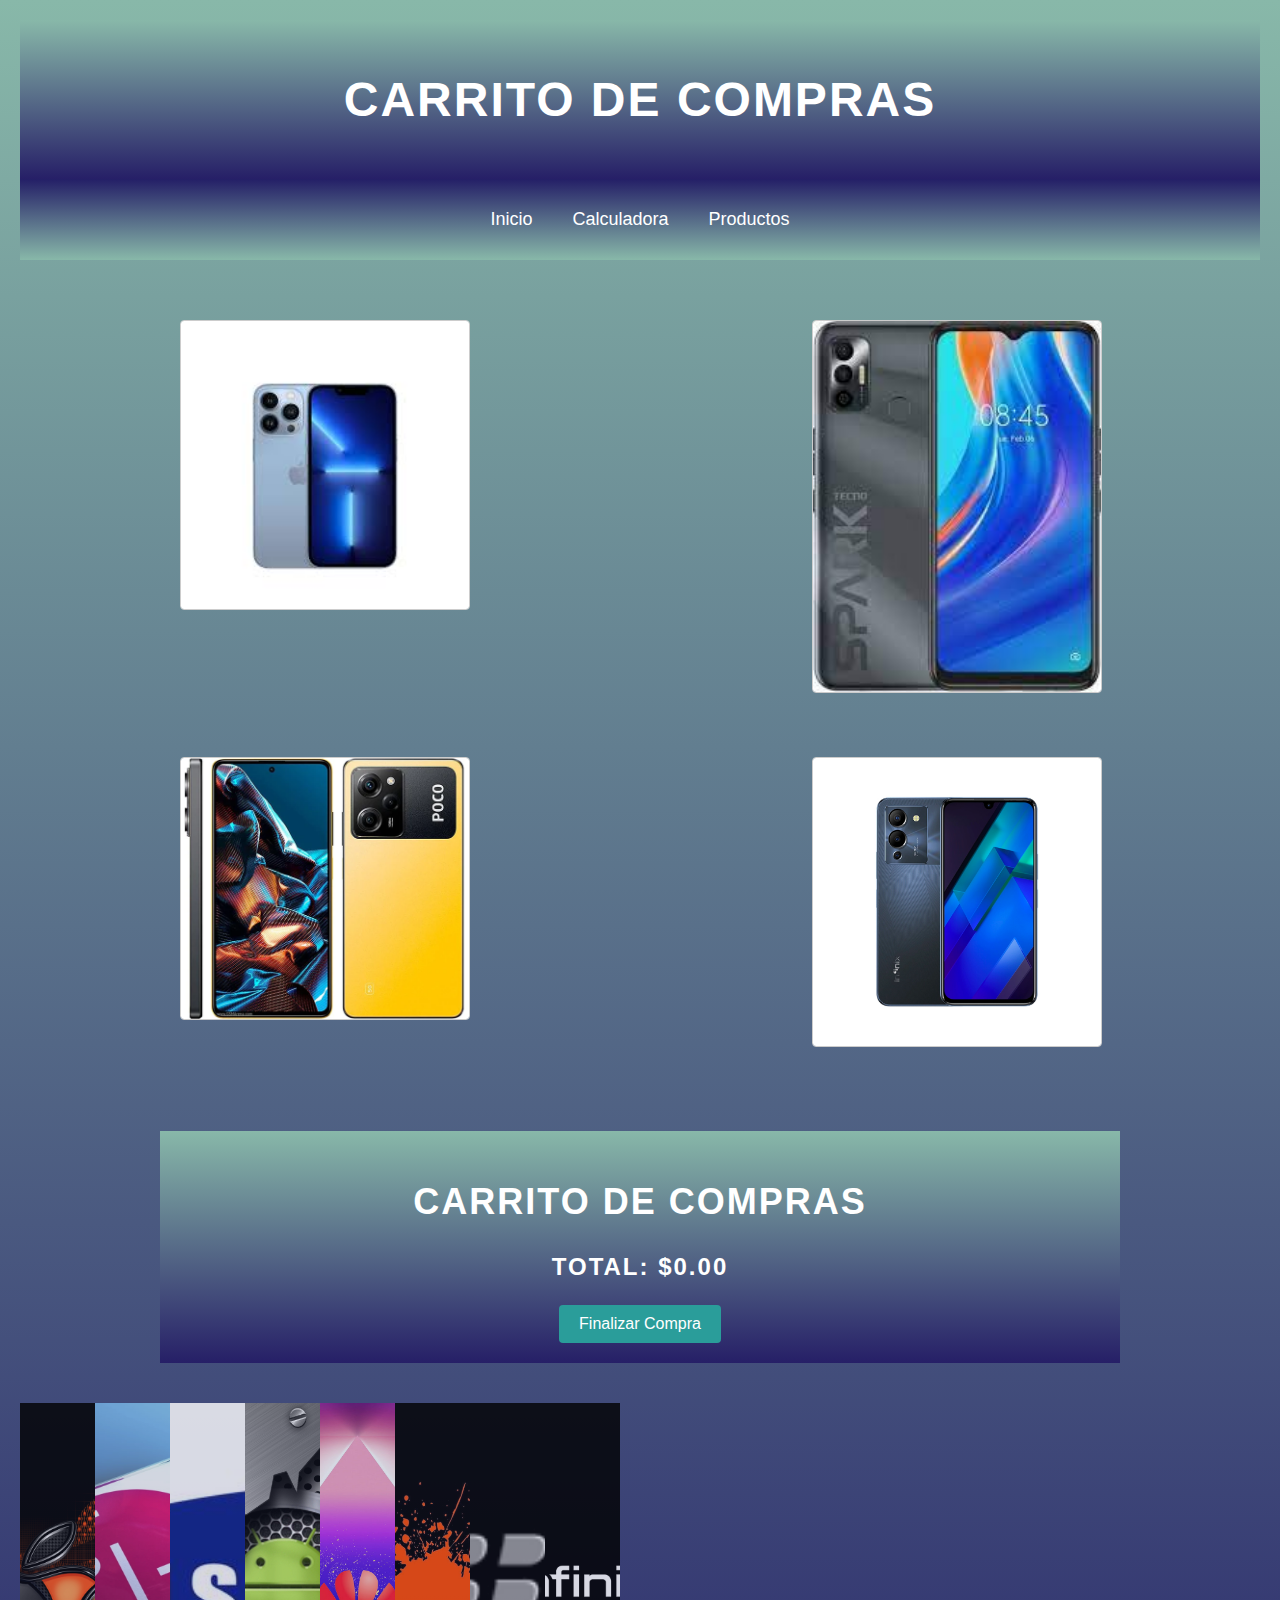
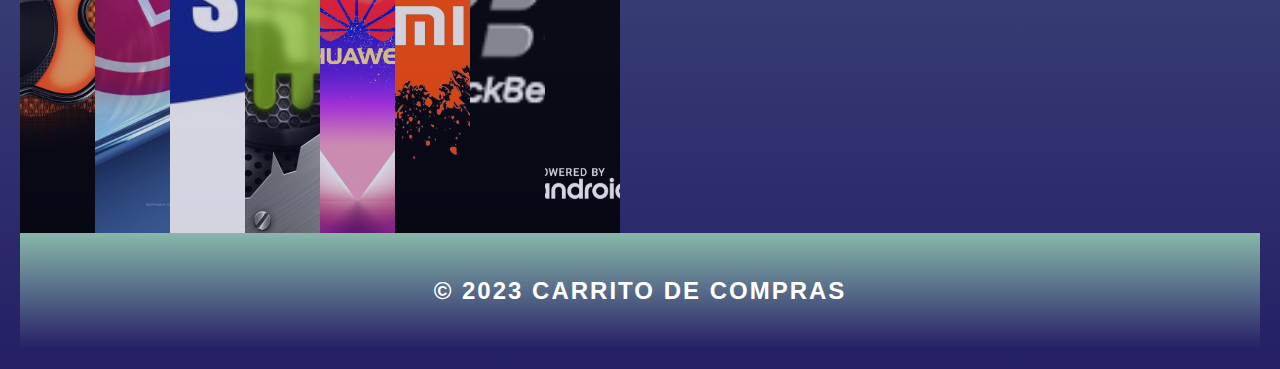
==== index.html @ 7178e9b3 "Initial commit" ====
<!DOCTYPE html>
<html>
<head>
  <title>Carrito de Compras</title>
  <link rel="stylesheet" type="text/css" href="styles.css">
</head>
<body>
  <header class="titulo">
    <h1>Carrito de Compras</h1>
  </header>

  <!-- Barra de navegación -->
  <nav class="navegacion">
    <a href="index.html">Inicio</a>
    <a href="caculadora.html">Calculadora</a>
    <a href="#">Productos</a>
  </nav>

  <div class="container">
    <div class="products">
      <div class="product">
        <img src="descarga (2).jfif" alt="Producto 1">
        <div class="image-overlay">
          <h3>Iphone 13</h3>
          <p>Precio: $1000</p>
          <button class="add-to-cart" data-name="Producto 1" data-price="1000">Agregar al carrito</button>
        </div>
      </div>

      <div class="product">
        <img src="1.jfif" alt="Producto 2">
        <div class="image-overlay">
          <h3>Tecno Spark 7</h3>
          <p>Precio: $150</p>
          <button class="add-to-cart" data-name="Producto 2" data-price="150">Agregar al carrito</button>
        </div>
      </div>

      <div class="product">
        <img src="Sintitulo_87d29d76-1cc9-45b7-b305-677e5b0cedcb_600x.webp" alt="Producto 3">
        <div class="image-overlay">
          <h3>Poco X5 Pro 3</h3>
          <p>Precio: $425</p>
          <button class="add-to-cart" data-name="Producto 3" data-price="425">Agregar al carrito</button>
        </div>
      </div>
      <div class="product">
        <img src="INFINIX-NOTE-12_.png" alt="Producto 4">
        <div class="image-overlay">
          <h3>INFINIX NOTE 12</h3>
          <p>Precio: $250</p>
          <button class="add-to-cart" data-name="Producto 4" data-price="250">Agregar al carrito</button>
        </div>
      </div>
    </div>

    <div class="cart">
      <h2>Carrito de Compras</h2>
      <ul id="cart-list"></ul>
      <p id="cart-total">Total: $0.00</p>
      <button id="checkout-btn" class="checkout-btn">Finalizar Compra</button>
    </div>
  </div>

  <section>
    <img src="3bdade677ec10f02306f5df3feed749f.jpeg" alt="">
    <img src="65b9f48163a8b491f0a409a9e0042e64.jpeg" alt="">
    <img src="dc36c1d02dfe2ec192b7ec6d2289cb2d.jpg" alt="">
    <img src="23.jpeg" alt="">
    <img src="HD-wallpaper-huawei-brand-marque.jpg" alt="">
    <img src="desktop-wallpaper-xiaomi-logo-redmi-logo.jpg" alt=" ">
    <img src="descarga.png" alt="">   
    <img src="d73fbcb2eb03096ab5712ffba795f7e4.png" alt="">
  </section>

  <footer>
    <p>&copy; 2023 Carrito de Compras</p>
  </footer>

  <script src="java.js"></script>
</body>
</html>
---- styles.css ----
/* Estilos generales */
body {
  font-family: Arial, sans-serif;
  margin: 0;
  padding: 20px;
  color: black;
  background: linear-gradient(to bottom, #88b8a9, #241f67);

}

.container {
  max-width: 960px;
  margin: 20px auto;
  padding: 20px;
}

/* Estilos del header */
.titulo {
  text-align: center;
  padding: 20px 0;
  background: linear-gradient(to bottom, #88b8a9, #261f67);
  color: #fff;
  font-size: 24px;
  font-weight: bold;
  text-transform: uppercase;
  letter-spacing: 2px;
}

/* Estilos de la barra de navegación */
.navegacion {
  display: flex;
  justify-content: center;
  align-items: center;
  padding: 20px;
  background: linear-gradient(to bottom, #241f67, #88b8a9);
}

.navegacion a {
  color: #fff;
  text-decoration: none;
  font-size: 18px;
  margin: 0 10px;
  padding: 10px;
  border-radius: 4px;
  transition: background-color 0.3s ease;
}

.navegacion a:hover {
  background-color: #2a9d9a;
}

.navegacion a.active {
  background-color: #2a9d9a;
}


/* Estilos de los productos */
.products {
  display: flex;
  justify-content: space-between;
  flex-wrap: wrap;
}

.product {
  flex-basis: 30%;
  margin-bottom: 20px;
  padding: 20px;
  text-align: center;
  position: relative;
}

.product img {
  width: 100%;
  height: auto;
  object-fit: cover;
  border: 1px solid #ccc;
  border-radius: 4px;
  transition: transform 0.3s ease;
}

.product:hover img {
  transform: scale(1.1);
}

.product .image-overlay {
  position: absolute;
  top: 0;
  left: 0;
  width: 100%;
  height: 100%;
  background-color: rgba(0, 0, 0, 0.7);
  color: #fff;
  opacity: 0;
  transition: opacity 0.3s ease;
  display: flex;
  align-items: center;
  justify-content: center;
  flex-direction: column;
  text-align: center;
}

.product:hover .image-overlay {
  opacity: 1;
}

.product .image-overlay h3 {
  font-size: 18px;
  margin-bottom: 10px;
}

.product .image-overlay p {
  font-size: 12px;
  margin-bottom: 0;
}

/* Estilos del carrito de compras */
.cart {
  margin-top: 40px;
  text-align: center;
  padding: 20px 0;
  background: linear-gradient(to bottom, #88b8a9, #261f67);
  color: #fff;
  font-size: 24px;
  font-weight: bold;
  text-transform: uppercase;
  letter-spacing: 2px;
}


.cart ul {
  list-style-type: none;
  padding: 0;
}

.cart li {
  margin-bottom: 5px;
}

/* Galería de imágenes */
section {
  display: flex;
  width: 600px;
  height: 430px;
  justify-content: center;
}

section img {
  width: 0px;
  flex-grow: 1;
  object-fit: cover;
  opacity: .8;
  transition: .5s ease;
}

section img:hover {
  cursor: crosshair;
  width: 300px;
  opacity: 1;
  filter: contrast(120%);
}

/* Estilos del footer */
footer {
  text-align: center;
  padding: 20px ;
  background: linear-gradient(to bottom, #88b8a9, #261f67);
  color: #fff;
  font-size: 24px;
  font-weight: bold;
  text-transform: uppercase;
  letter-spacing: 2px;
}

/* Estilos de la calculadora */
.calculator {
  width: 300px;
  margin: 0 auto;
  padding: 20px;
  border: 1px solid #ccc;
  border-radius: 5px;
  text-align: center;
  background-color: #f5f5f5;
  box-shadow: 0 2px 5px rgba(0, 0, 0, 0.1);
}

.calculator input[type="text"] {
  width: 100%;
  margin-bottom: 10px;
  padding: 10px;
  font-size: 20px;
  border: none;
  background-color: #fff;
  text-align: right;
}

.calculator .buttons {
  display: grid;
  grid-template-columns: repeat(4, 1fr);
  grid-gap: 10px;
}

.calculator .buttons button {
  width: 100%;
  height: 50px;
  font-size: 20px;
  color: #000;
  background-color: #e0e0e0;
  border: none;
  border-radius: 5px;
  cursor: pointer;
  transition: background-color 0.3s ease;
}

.calculator .buttons button:hover {
  background-color: #d3d3d3;
}

.calculator .buttons .operator {
  background-color: #ff9500;
  color: #fff;
}

.calculator .buttons .operator:hover {
  background-color: #ff7f00;
}

.calculator .buttons .equal {
  background-color: #ff2d55;
  color: #fff;
}

.calculator .buttons .equal:hover {
  background-color: #ff184d;
}

.calculator .buttons .clear {
  grid-column: 1 / span 2;
  background-color: #bdc3c7;
  color: #fff;
}

.calculator .buttons .clear:hover {
  background-color: #9b9fa1;
}

/* Estilo del botón de finalizar compra */
.checkout-btn {
  background-color: #2a9d9a;
  color: #fff;
  border: none;
  border-radius: 4px;
  padding: 10px 20px;
  font-size: 16px;
  cursor: pointer;
  transition: background-color 0.3s ease;
}

.checkout-btn:hover {
  background-color: #218c89;
}

/* Animación al colocar el puntero sobre el botón */
.checkout-btn:hover {
  animation: scaleButton 0.3s ease;
}

@keyframes scaleButton {
  0% {
    transform: scale(1);
  }
  50% {
    transform: scale(1.1);
  }
  100% {
    transform: scale(1);
  }
}
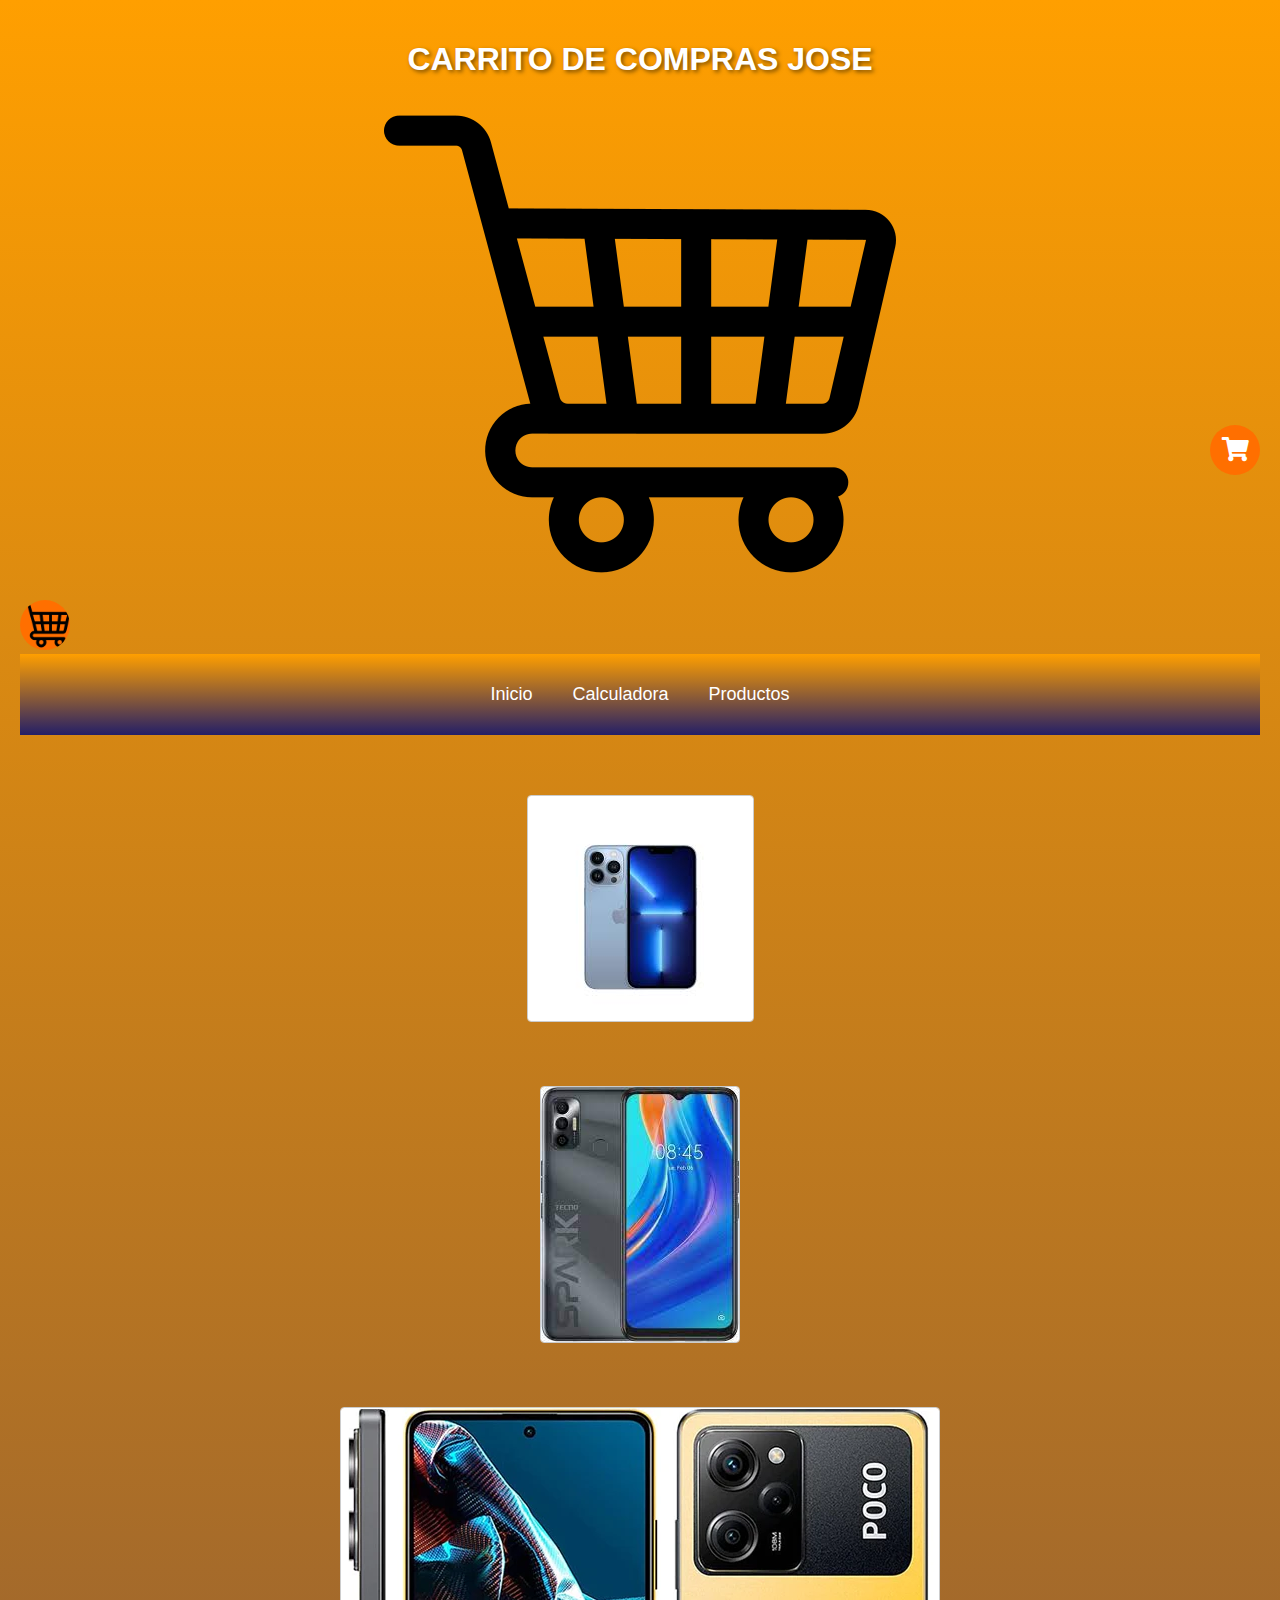
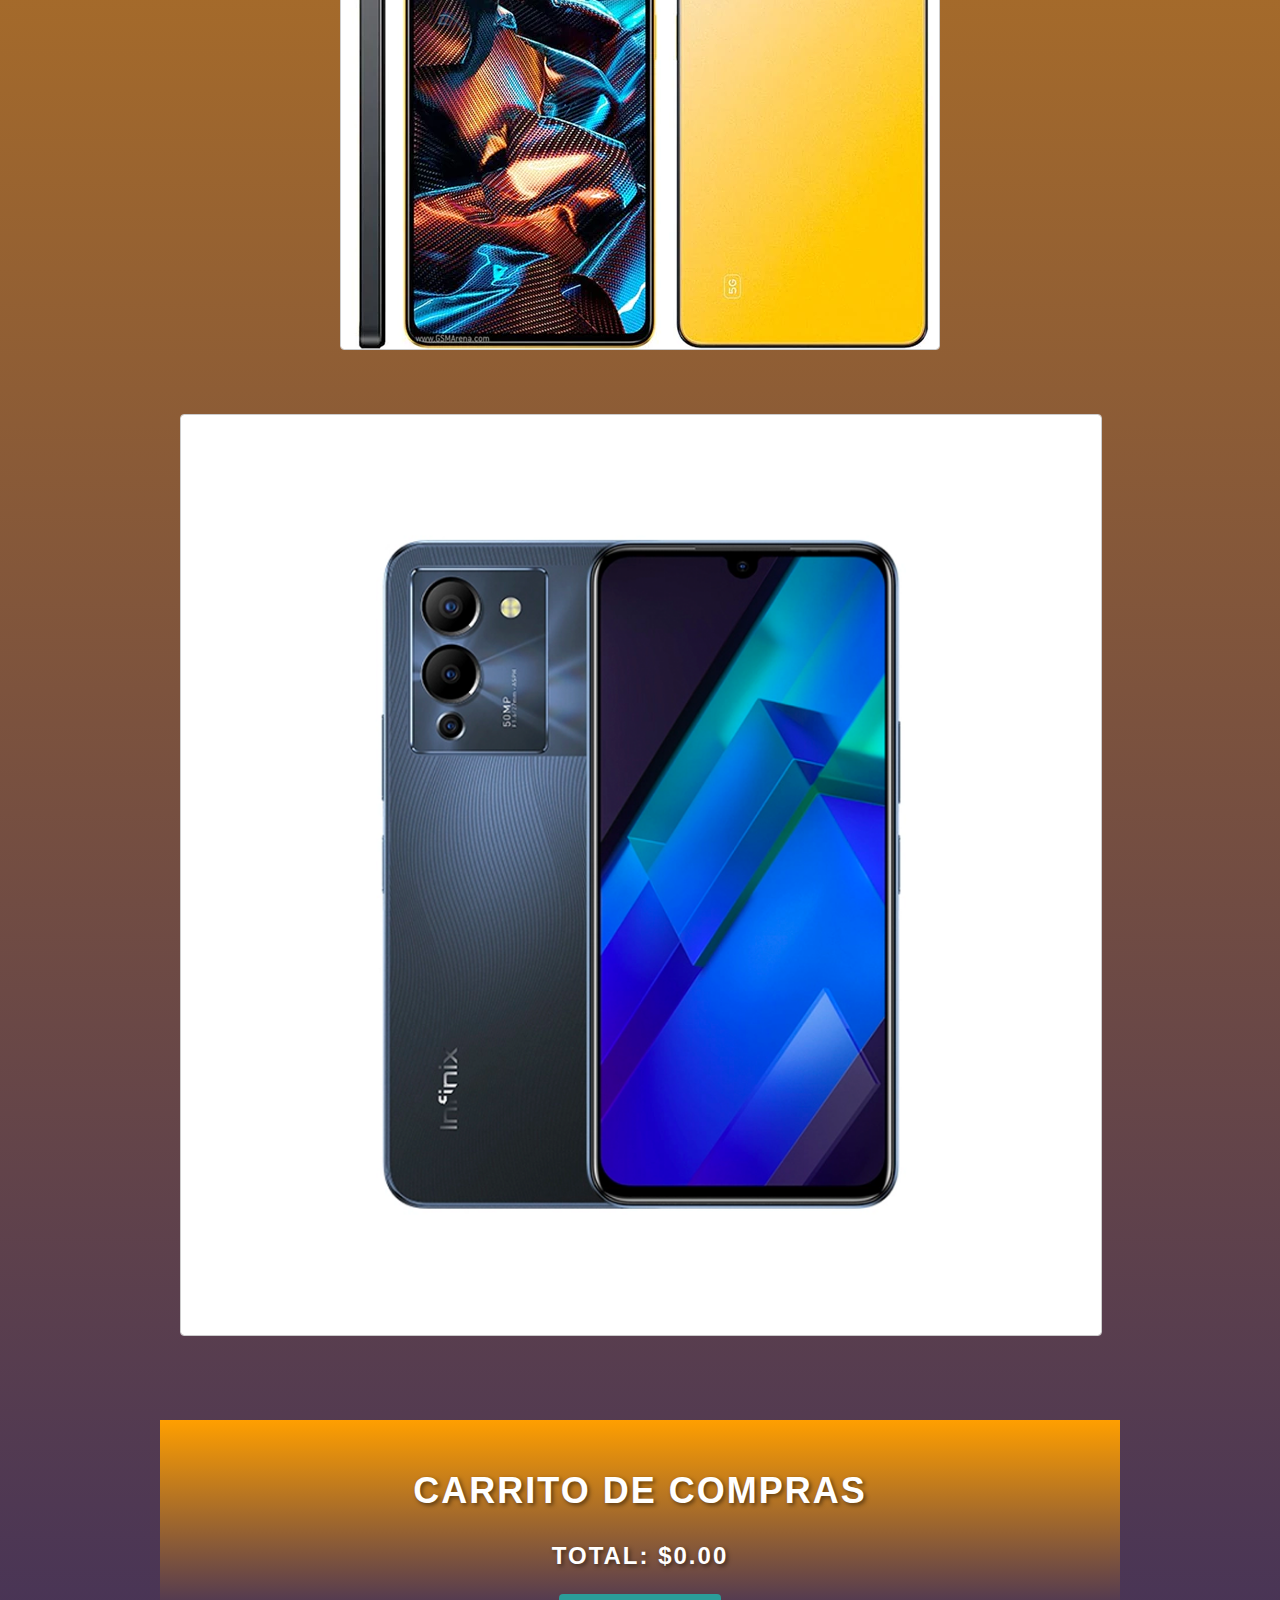
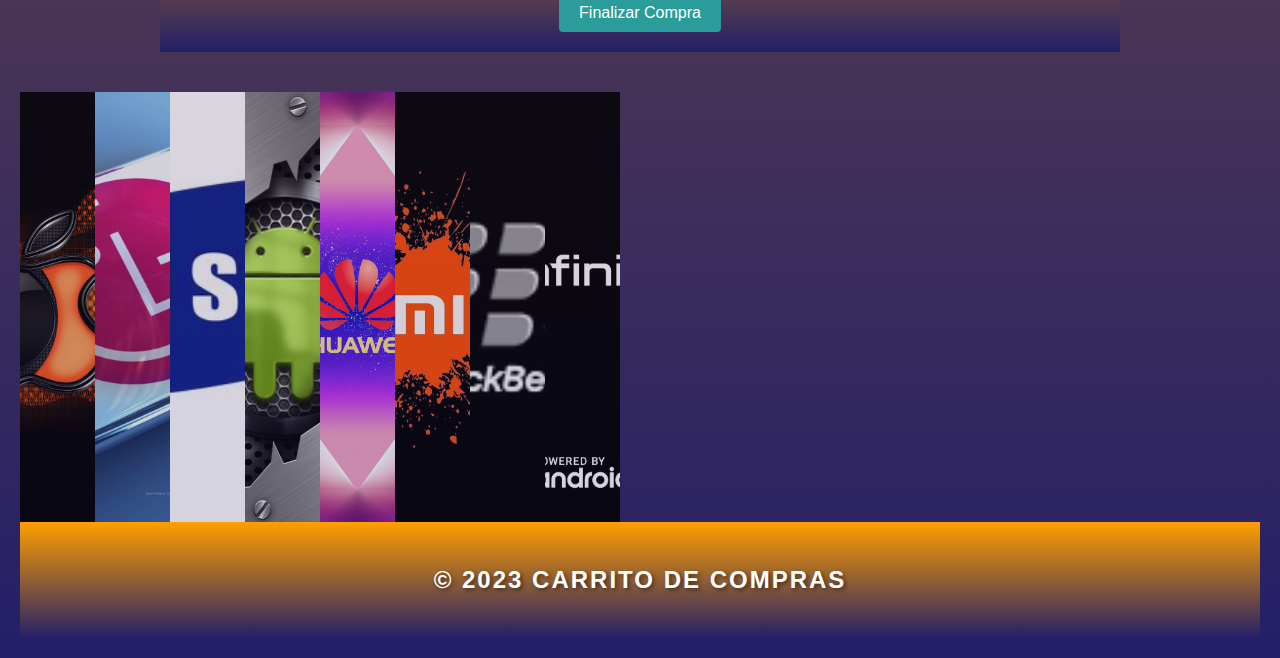
==== commit 845e6f28: "cambio completo de la pagina" ====
--- a/index.html
+++ b/index.html
@@ -3,17 +3,30 @@
 <head>
   <title>Carrito de Compras</title>
   <link rel="stylesheet" type="text/css" href="styles.css">
+  <link rel="stylesheet" href="https://cdnjs.cloudflare.com/ajax/libs/font-awesome/5.15.3/css/all.min.css">
 </head>
 <body>
-  <header class="titulo">
-    <h1>Carrito de Compras</h1>
-  </header>
-
+  <header>
+    <header>
+      <div class="logo">
+        <h1>CARRITO DE COMPRAS JOSE</h1>
+        <img src="carrito.png" alt="Logo de la tienda">
+      </div>
+      <div class="cart-container">
+        <img src="carrito.png" alt="Carrito de compras" class="cart-icon">
+      </div>
+      <div class="cart-icon-container">
+        <div class="cart-icon">
+          <i class="fas fa-shopping-cart"></i>
+          <span class="cart-notification-count">0</span>
+        </div>
+      </div>
+    </header>
   <!-- Barra de navegación -->
   <nav class="navegacion">
     <a href="index.html">Inicio</a>
     <a href="caculadora.html">Calculadora</a>
-    <a href="#">Productos</a>
+    <a href="productos.html">Productos</a>
   </nav>
 
   <div class="container">
@@ -21,35 +34,35 @@
       <div class="product">
         <img src="descarga (2).jfif" alt="Producto 1">
         <div class="image-overlay">
-          <h3>Iphone 13</h3>
+          <h3><a href="producto.html">Iphone 13</a></h3>
           <p>Precio: $1000</p>
-          <button class="add-to-cart" data-name="Producto 1" data-price="1000">Agregar al carrito</button>
+          <button class="add-to-cart" data-name="Iphone 13" data-price="1000">Agregar al carrito</button>
         </div>
       </div>
 
       <div class="product">
         <img src="1.jfif" alt="Producto 2">
         <div class="image-overlay">
-          <h3>Tecno Spark 7</h3>
+          <h3><a href="producto.html">Tecno Spark 7</a></h3>
           <p>Precio: $150</p>
-          <button class="add-to-cart" data-name="Producto 2" data-price="150">Agregar al carrito</button>
+          <button class="add-to-cart" data-name="Tecno Spark 7" data-price="150">Agregar al carrito</button>
         </div>
       </div>
 
       <div class="product">
         <img src="Sintitulo_87d29d76-1cc9-45b7-b305-677e5b0cedcb_600x.webp" alt="Producto 3">
         <div class="image-overlay">
-          <h3>Poco X5 Pro 3</h3>
+          <h3><a href="producto.html">Poco X5 Pro 3</a></h3>
           <p>Precio: $425</p>
-          <button class="add-to-cart" data-name="Producto 3" data-price="425">Agregar al carrito</button>
+          <button class="add-to-cart" data-name="Poco X5 Pro 3" data-price="425">Agregar al carrito</button>
         </div>
       </div>
       <div class="product">
         <img src="INFINIX-NOTE-12_.png" alt="Producto 4">
         <div class="image-overlay">
-          <h3>INFINIX NOTE 12</h3>
+          <h3><a href="producto.html">INFINIX NOTE 12</a></h3>
           <p>Precio: $250</p>
-          <button class="add-to-cart" data-name="Producto 4" data-price="250">Agregar al carrito</button>
+          <button class="add-to-cart" data-name="INFINIX NOTE 12" data-price="250">Agregar al carrito</button>
         </div>
       </div>
     </div>
@@ -60,6 +73,7 @@
       <p id="cart-total">Total: $0.00</p>
       <button id="checkout-btn" class="checkout-btn">Finalizar Compra</button>
     </div>
+    <div id="success-message" class="success-message">Su compra se ha hecho exitosamente</div>
   </div>
 
   <section>
--- a/styles.css
+++ b/styles.css
@@ -4,7 +4,7 @@
   margin: 0;
   padding: 20px;
   color: black;
-  background: linear-gradient(to bottom, #88b8a9, #241f67);
+  background: linear-gradient(to bottom, #ff9f00, #241f67);
 
 }
 
@@ -18,7 +18,7 @@
 .titulo {
   text-align: center;
   padding: 20px 0;
-  background: linear-gradient(to bottom, #88b8a9, #261f67);
+  background: linear-gradient(to bottom, #ff9f00, #241f67);
   color: #fff;
   font-size: 24px;
   font-weight: bold;
@@ -32,7 +32,7 @@
   justify-content: center;
   align-items: center;
   padding: 20px;
-  background: linear-gradient(to bottom, #241f67, #88b8a9);
+  background: linear-gradient(to bottom, #ff9f00, #241f67);
 }
 
 .navegacion a {
@@ -57,12 +57,12 @@
 /* Estilos de los productos */
 .products {
   display: flex;
-  justify-content: space-between;
   flex-wrap: wrap;
+  justify-content: flex-start;
 }
 
 .product {
-  flex-basis: 30%;
+  width: 100%;
   margin-bottom: 20px;
   padding: 20px;
   text-align: center;
@@ -70,9 +70,9 @@
 }
 
 .product img {
-  width: 100%;
+  max-width: 100%;
   height: auto;
-  object-fit: cover;
+  object-fit: contain;
   border: 1px solid #ccc;
   border-radius: 4px;
   transition: transform 0.3s ease;
@@ -118,12 +118,13 @@
   margin-top: 40px;
   text-align: center;
   padding: 20px 0;
-  background: linear-gradient(to bottom, #88b8a9, #261f67);
+  background: linear-gradient(to bottom, #ff9f00, #241f67);
   color: #fff;
   font-size: 24px;
   font-weight: bold;
   text-transform: uppercase;
   letter-spacing: 2px;
+  text-shadow: 2px 2px 4px rgba(0, 0, 0, 0.5);
 }
 
 
@@ -135,6 +136,78 @@
 .cart li {
   margin-bottom: 5px;
 }
+
+.cart .cart-icon {
+  position: absolute;
+  top: -10px;
+  right: -10px;
+  background-color: #ff4b5c;
+  color: #fff;
+  font-size: 14px;
+  width: 20px;
+  height: 20px;
+  border-radius: 50%;
+  display: flex;
+  align-items: center;
+  justify-content: center;
+  z-index: 2;
+  transition: transform 0.3s ease;
+}
+
+.cart .cart-icon.added {
+  transform: scale(1.2);
+   }
+
+   .cart-icon-container {
+    position: fixed;
+    top: 50%;
+    right: 20px;
+    transform: translateY(-50%);
+    z-index: 999;
+  }
+  
+  .cart-icon {
+    position: relative;
+    display: inline-block;
+    width: 50px;
+    height: 50px;
+    background-color: #ff6f00; /* Cambiar el color de fondo según tus preferencias */
+    border-radius: 50%;
+    text-align: center;
+    color: #fff;
+    font-size: 24px;
+    line-height: 50px;
+    cursor: pointer;
+    transition: background-color 0.3s ease-in-out;
+  }
+  
+  .cart-icon:hover {
+    background-color: #ff8f00; /* Cambiar el color de fondo en el hover según tus preferencias */
+  }
+  
+  .cart-notification-count {
+    position: absolute;
+    top: -10px;
+    right: -10px;
+    display: inline-block;
+    min-width: 20px;
+    height: 20px;
+    background-color: #ff1744; /* Cambiar el color de fondo del contador según tus preferencias */
+    color: #fff;
+    font-size: 12px;
+    font-weight: bold;
+    border-radius: 50%;
+    padding: 2px;
+    line-height: 1;
+    text-align: center;
+    opacity: 0;
+    transition: opacity 0.3s ease-in-out;
+  }
+  
+  .cart-icon:hover .cart-notification-count {
+    opacity: 1;
+    transition: opacity 0.3s ease-in-out;
+  }
 
 /* Galería de imágenes */
 section {
@@ -163,12 +236,13 @@
 footer {
   text-align: center;
   padding: 20px ;
-  background: linear-gradient(to bottom, #88b8a9, #261f67);
+  background: linear-gradient(to bottom, #ff9f00, #241f67);
   color: #fff;
   font-size: 24px;
   font-weight: bold;
   text-transform: uppercase;
   letter-spacing: 2px;
+  text-shadow: 2px 2px 4px rgba(0, 0, 0, 0.5);
 }
 
 /* Estilos de la calculadora */
@@ -274,4 +348,55 @@
   100% {
     transform: scale(1);
   }
+}
+
+/* Estilos del mensaje de éxito */
+.success-message {
+  display: none;
+  text-align: center;
+  background-color: #2ecc71;
+  color: #fff;
+  padding: 10px;
+  font-size: 16px;
+}
+
+.added-to-cart {
+  display: flex;
+  flex-wrap: wrap;
+}
+
+.added-to-cart .product {
+  width: 50%;
+}
+
+.logo img {
+  display: block;
+  margin: 0 auto;
+  background-color: transparent;
+  max-width: 100%;
+  height: auto;
+}
+/*para titulo, estilos*/
+ .logo h1 {
+  font-size: 32px;
+  margin-bottom: 10px;
+  color: #fff;
+  text-shadow: 2px 2px 4px rgba(0, 0, 0, 0.5);
+  text-align: center;
+}
+
+@keyframes bounce {
+  0% {
+    transform: translateY(-100%);
+  }
+  50% {
+    transform: translateY(50%);
+  }
+  100% {
+    transform: translateY(0);
+  }
+}
+
+.logo h1 {
+  animation: bounce 1s ease;
 }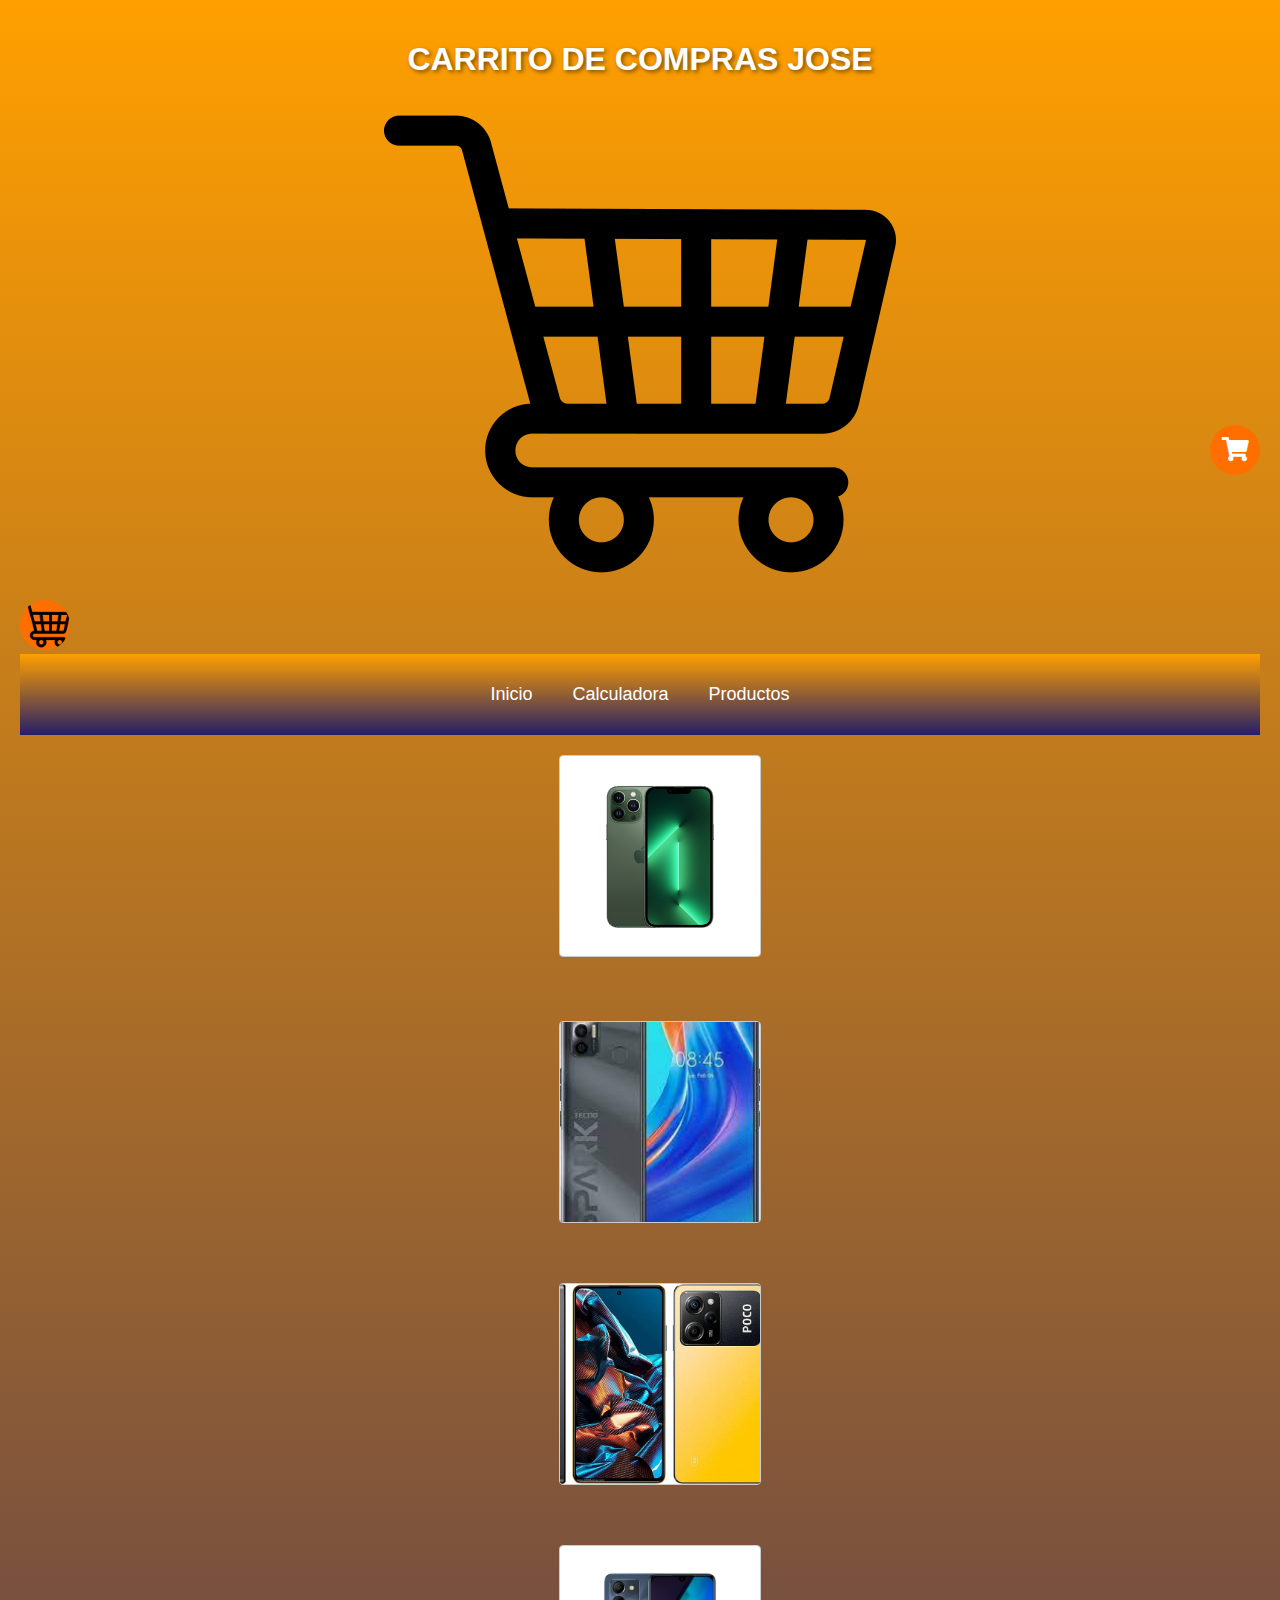
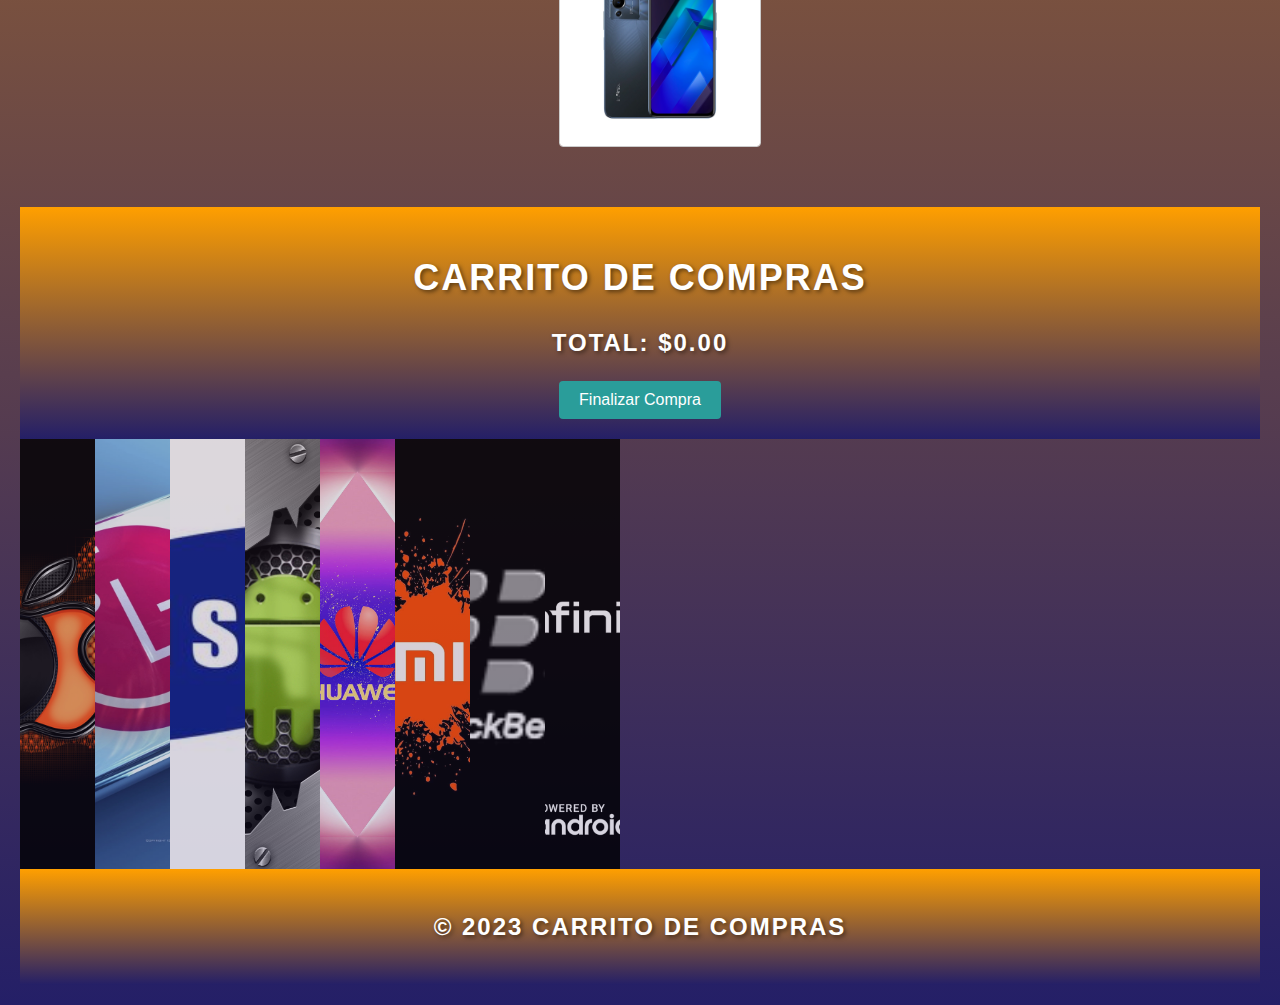
==== commit cabe0fd4: "cambio a la pagina" ====
--- a/index.html
+++ b/index.html
@@ -7,21 +7,20 @@
 </head>
 <body>
   <header>
-    <header>
-      <div class="logo">
-        <h1>CARRITO DE COMPRAS JOSE</h1>
-        <img src="carrito.png" alt="Logo de la tienda">
+    <div class="logo">
+      <h1>CARRITO DE COMPRAS JOSE</h1>
+      <img src="carrito.png" alt="Logo de la tienda">
+    </div>
+    <div class="cart-container">
+      <img src="carrito.png" alt="Carrito de compras" class="cart-icon">
+    </div>
+    <div class="cart-icon-container">
+      <div class="cart-icon">
+        <i class="fas fa-shopping-cart"></i>
+        <span class="cart-notification-count">0</span>
       </div>
-      <div class="cart-container">
-        <img src="carrito.png" alt="Carrito de compras" class="cart-icon">
-      </div>
-      <div class="cart-icon-container">
-        <div class="cart-icon">
-          <i class="fas fa-shopping-cart"></i>
-          <span class="cart-notification-count">0</span>
-        </div>
-      </div>
-    </header>
+    </div>
+  </header>
   <!-- Barra de navegación -->
   <nav class="navegacion">
     <a href="index.html">Inicio</a>
@@ -29,22 +28,37 @@
     <a href="productos.html">Productos</a>
   </nav>
 
-  <div class="container">
-    <div class="products">
-      <div class="product">
-        <img src="descarga (2).jfif" alt="Producto 1">
-        <div class="image-overlay">
-          <h3><a href="producto.html">Iphone 13</a></h3>
-          <p>Precio: $1000</p>
-          <button class="add-to-cart" data-name="Iphone 13" data-price="1000">Agregar al carrito</button>
+  <div class="products">
+    <div class="product">
+      <div class="product-image">
+        <img src="768-iPhone_13_Pro_Max_Alpine_Green_Position-1.png" alt="Producto 1">
+      </div>
+      <div class="image-overlay">
+        <h3><a href="producto.html">Iphone 13</a></h3>
+        <p>Precio: $1000</p>
+        <div class="descripcion">
+          <p>El Apple iPhone 13 representa una actualización menor del iPhone 12. Conservando la pantalla OLED de 6.1 pulgadas, 
+            el iPhone 13 cuenta con un procesador Apple A15 Bionic, con opciones de almacenamiento de 128GB. 256GB. o 512GB. La cámara principal del iPhone 13 es dual, 
+            con lentes wide y ultrawide de 12MP con IBIS y zoom óptico 2x, y la cámara frontal es de 12MP. El iPhone 13 tiene parlantes stereo, soporta carga rápida tanto por cable como inalámbrica, es resistente al polvo y agua, 
+            y soporta redes 5G.</p>
         </div>
+        <button class="add-to-cart" data-name="Iphone 13" data-price="1000">Agregar al carrito</button>
       </div>
-
+    </div>
+    
       <div class="product">
         <img src="1.jfif" alt="Producto 2">
         <div class="image-overlay">
           <h3><a href="producto.html">Tecno Spark 7</a></h3>
           <p>Precio: $150</p>
+          <div class="descripcion">
+            <p>
+              Tecno Spark 7 es un smartphone de 2021. Mide 164.8 x 76.1 x 9.5 mm y pesa 0 g. Tiene una pantalla IPS LCD de 6.5" pulgadas. La resolución es de 720 x 1600 y 270 ppi de densidad de píxeles.
+              La cámara frontal es Single con 8 MP. La cámara principal e Dual con 16 MP.
+              Funciona con CPU Octa-core (4x1.8 GHz Cortex-A53 & 4x1.5 GHz Cortex-A53) con memoria 32GB 2GB RAM, 64GB 3GB RAM. La batería es de 6000 mAh.
+              Desplázate hacia abajo y descubre todas las características y especificaciones que ofrece este dispositivo..
+            </p>
+        </div>
           <button class="add-to-cart" data-name="Tecno Spark 7" data-price="150">Agregar al carrito</button>
         </div>
       </div>
@@ -54,18 +68,37 @@
         <div class="image-overlay">
           <h3><a href="producto.html">Poco X5 Pro 3</a></h3>
           <p>Precio: $425</p>
+          <div class="descripcion">
+            <p>
+              El Xiaomi Poco X5 Pro 5G es un smartphone Android con una pantalla AMOLED de 6.67 pulgadas a resolución FHD+ y 
+              tasa de refresco de 120Hz. Potenciado por un procesador Snapdragon 778G, el Poco X5 Pro cuenta con hasta 8GB de RAM y hasta 256GB de almacenamiento interno 
+              expandible. La cámara trasera del Poco X5 Pro es triple con un lente principal de 108MP, y su cámara frontal es de 16MP. Una batería de 5000 mAh con carga rápida de 67W alimenta al Poco X5 Pro,
+               que completa sus características con parlantes stereo, 
+              lector de huellas lateral, resistencia al agua IP53, y Android 13.
+            </p>
+          </div>
           <button class="add-to-cart" data-name="Poco X5 Pro 3" data-price="425">Agregar al carrito</button>
         </div>
       </div>
+
       <div class="product">
         <img src="INFINIX-NOTE-12_.png" alt="Producto 4">
         <div class="image-overlay">
           <h3><a href="producto.html">INFINIX NOTE 12</a></h3>
           <p>Precio: $250</p>
+          <div class="descripcion">
+            <p>
+              Infinix Note 12 G88 es un smartphone de 2022. Mide 164.4 x 76.7 x 7.9 mm y pesa 184.5 g. Tiene una pantalla AMOLED de 6.7" pulgadas. La resolución es de 1080 x 2400 y 393 ppi de densidad de píxeles.
+              La cámara frontal es Single con 16 MP. La cámara principal e Triple con 50 MP.
+              Funciona con CPU Octa-core (2x2.0 GHz Cortex-A75 & 6x1.8 GHz Cortex-A55) con memoria 64GB 4GB RAM, 128GB 4GB RAM, 128GB 6GB RAM. La batería es de 5000 mAh.
+              Desplázate hacia abajo y descubre todas las características y especificaciones que ofrece este dispositivo..
+            </p>
+          </div>
           <button class="add-to-cart" data-name="INFINIX NOTE 12" data-price="250">Agregar al carrito</button>
         </div>
       </div>
     </div>
+
 
     <div class="cart">
       <h2>Carrito de Compras</h2>
--- a/styles.css
+++ b/styles.css
@@ -55,10 +55,11 @@
 
 
 /* Estilos de los productos */
-.products {
-  display: flex;
-  flex-wrap: wrap;
-  justify-content: flex-start;
+.product {
+  display: flex;
+  align-items: center;
+  justify-content: center;
+  gap: 10px;
 }
 
 .product {
@@ -338,17 +339,6 @@
   animation: scaleButton 0.3s ease;
 }
 
-@keyframes scaleButton {
-  0% {
-    transform: scale(1);
-  }
-  50% {
-    transform: scale(1.1);
-  }
-  100% {
-    transform: scale(1);
-  }
-}
 
 /* Estilos del mensaje de éxito */
 .success-message {
@@ -399,4 +389,70 @@
 
 .logo h1 {
   animation: bounce 1s ease;
-}+}
+/*imagenes tamaño*/
+.product img {
+  width: 200px; /* Ajusta el valor según el tamaño deseado */
+  height: 200px; /* Ajusta el valor según el tamaño deseado */
+  object-fit:cover;}
+
+/* Animación del botón */
+@keyframes pulse {
+  0% {
+    transform: scale(1);
+  }
+  50% {
+    transform: scale(1.1);
+  }
+  100% {
+    transform: scale(1);
+  }
+}
+
+.add-to-cart {
+  display: inline-block;
+  background-color: #ff9f00;
+  color: white;
+  padding: 8px 16px;
+  border: none;
+  cursor: pointer;
+  animation: pulse 1s infinite;
+}
+
+.add-to-cart:hover {
+  background-color: #241f67;
+}
+
+.descripcion {
+  color: #555;
+  font-size: 16px;
+  line-height: 1.5;
+  margin-bottom: 10px;
+  text-align: justify;
+  padding: 10px;
+  background-color: #fff;
+  border-radius: 4px;
+  box-shadow: 0 2px 5px rgba(0, 0, 0, 0.1);
+}
+
+.descripcion p {
+  margin-bottom: 0;
+}
+
+.descripcion strong {
+  font-weight: bold;
+}
+
+.descripcion em {
+  font-style: italic;
+}
+
+.descripcion a {
+  color: #2a9d9a;
+  text-decoration: none;
+}
+
+.descripcion a:hover {
+  text-decoration: underline;
+}
+
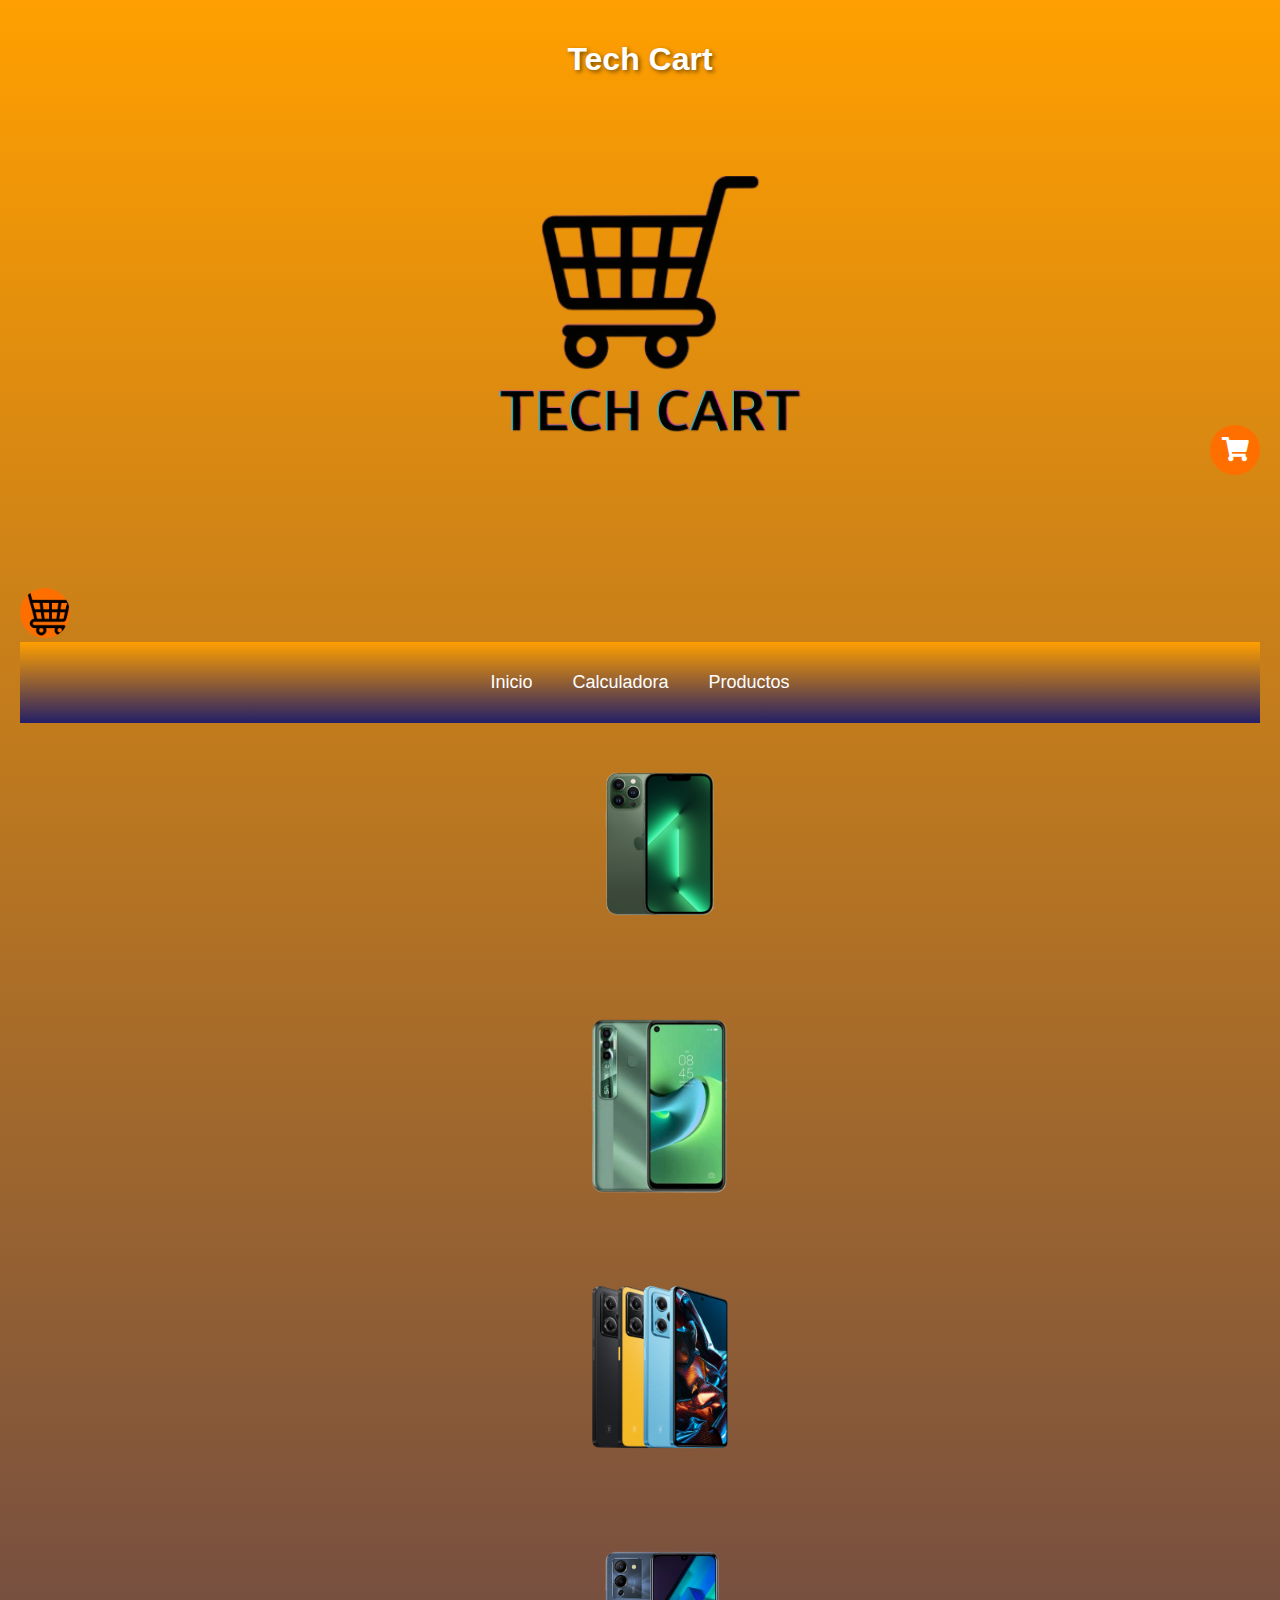
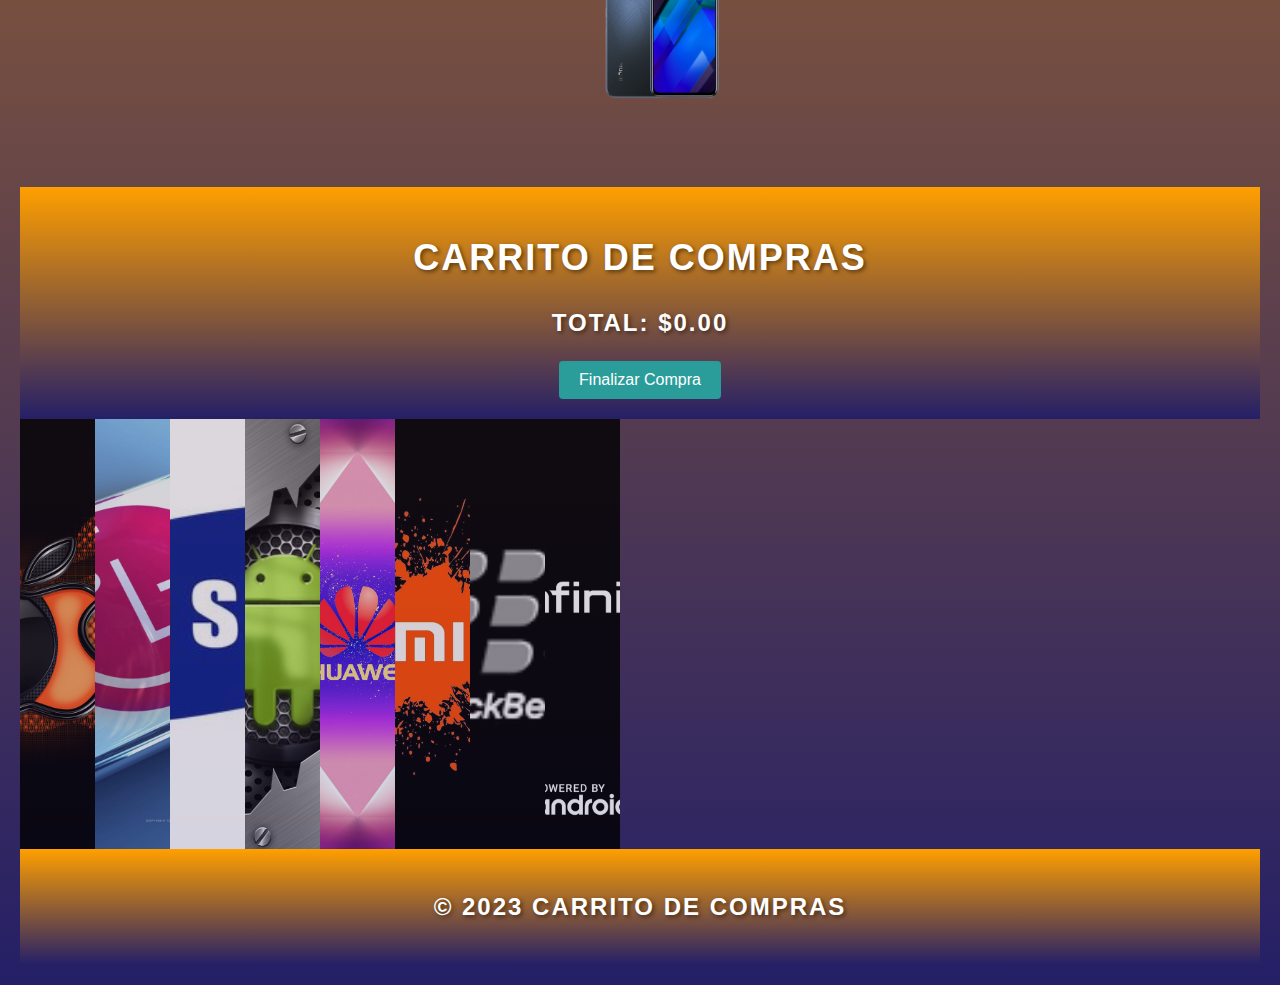
==== commit 0cb311c3: "cambios" ====
--- a/index.html
+++ b/index.html
@@ -8,8 +8,8 @@
 <body>
   <header>
     <div class="logo">
-      <h1>CARRITO DE COMPRAS JOSE</h1>
-      <img src="carrito.png" alt="Logo de la tienda">
+      <h1>Tech Cart</h1>
+      <img src="tech cart-fotor-bg-remover-202306182100.png" alt="Logo de la tienda">
     </div>
     <div class="cart-container">
       <img src="carrito.png" alt="Carrito de compras" class="cart-icon">
@@ -31,7 +31,7 @@
   <div class="products">
     <div class="product">
       <div class="product-image">
-        <img src="768-iPhone_13_Pro_Max_Alpine_Green_Position-1.png" alt="Producto 1">
+        <img src="768-iPhone_13_Pro_Max_Alpine_Green_Position-1-fotor-bg-remover-2023061811841.png" alt="Producto 1">
       </div>
       <div class="image-overlay">
         <h3><a href="producto.html">Iphone 13</a></h3>
@@ -47,7 +47,7 @@
     </div>
     
       <div class="product">
-        <img src="1.jfif" alt="Producto 2">
+        <img src="Tecno-Spark-7-Pro-fotor-bg-remover-2023061812149.png" alt="Producto 2">
         <div class="image-overlay">
           <h3><a href="producto.html">Tecno Spark 7</a></h3>
           <p>Precio: $150</p>
@@ -64,7 +64,7 @@
       </div>
 
       <div class="product">
-        <img src="Sintitulo_87d29d76-1cc9-45b7-b305-677e5b0cedcb_600x.webp" alt="Producto 3">
+        <img src="poxi x5 pro.png" alt="Producto 3">
         <div class="image-overlay">
           <h3><a href="producto.html">Poco X5 Pro 3</a></h3>
           <p>Precio: $425</p>
@@ -82,7 +82,7 @@
       </div>
 
       <div class="product">
-        <img src="INFINIX-NOTE-12_.png" alt="Producto 4">
+        <img src="INFINIX-NOTE-12_-fotor-bg-remover-20230617231719.png" alt="Producto 4">
         <div class="image-overlay">
           <h3><a href="producto.html">INFINIX NOTE 12</a></h3>
           <p>Precio: $250</p>
--- a/styles.css
+++ b/styles.css
@@ -74,7 +74,7 @@
   max-width: 100%;
   height: auto;
   object-fit: contain;
-  border: 1px solid #ccc;
+  
   border-radius: 4px;
   transition: transform 0.3s ease;
 }
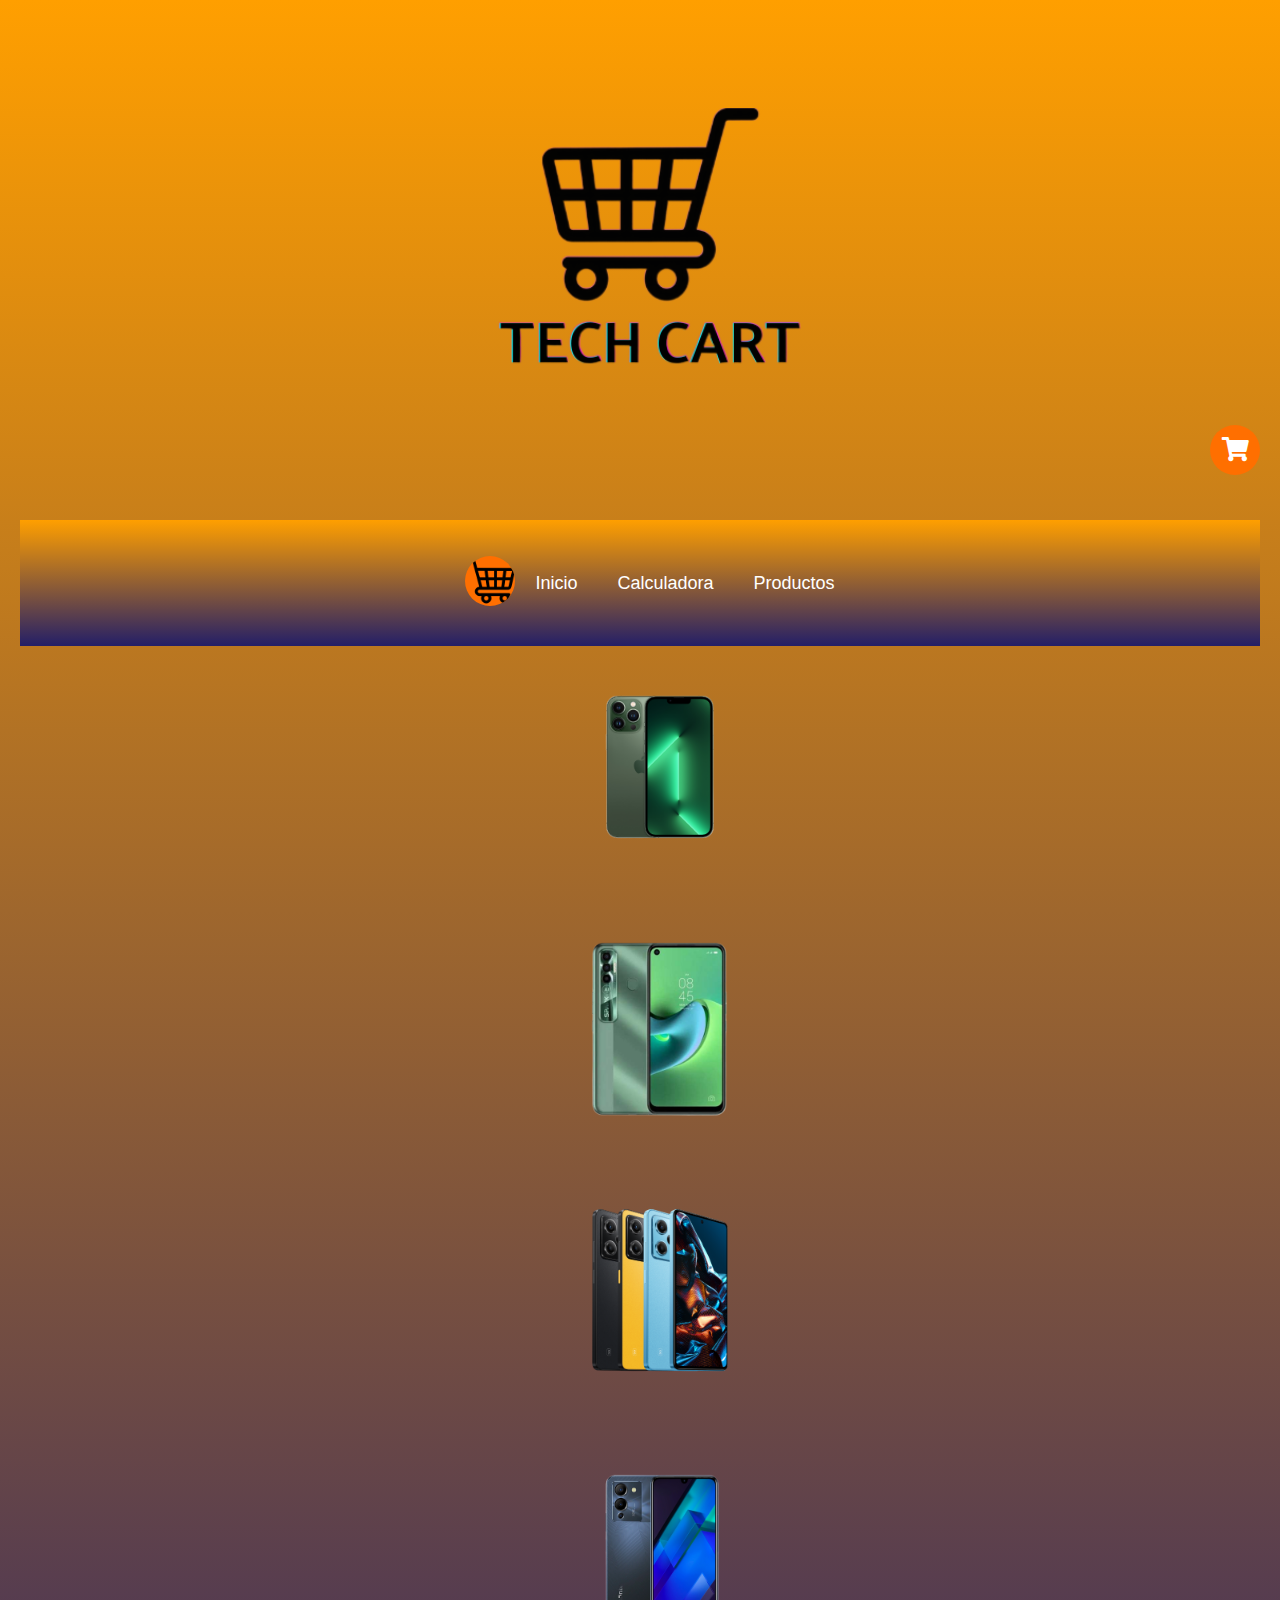
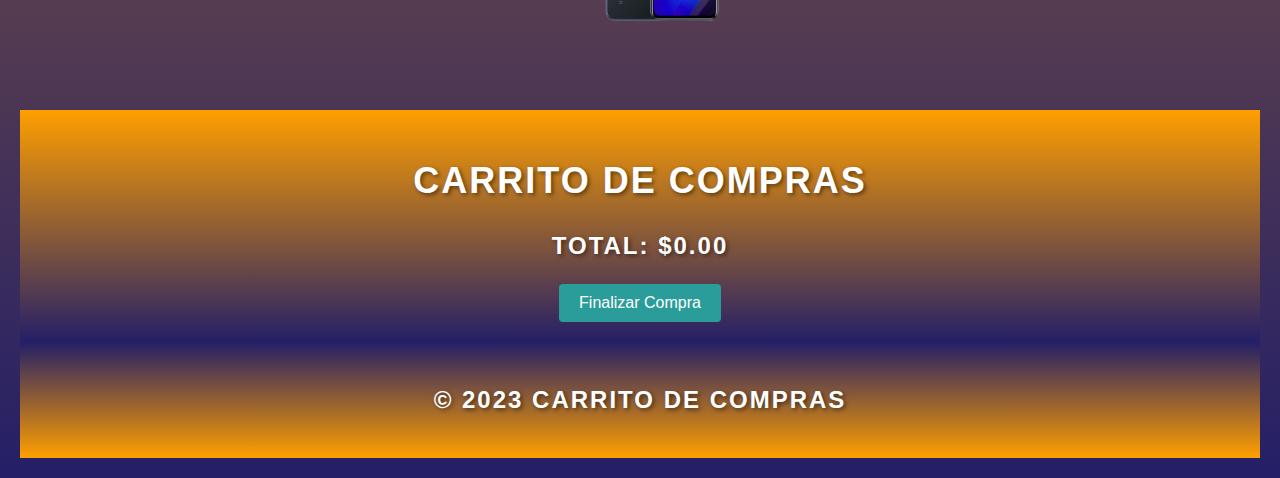
==== commit 5d880a1c: "cambios en la barra" ====
--- a/index.html
+++ b/index.html
@@ -8,12 +8,10 @@
 <body>
   <header>
     <div class="logo">
-      <h1>Tech Cart</h1>
       <img src="tech cart-fotor-bg-remover-202306182100.png" alt="Logo de la tienda">
     </div>
-    <div class="cart-container">
-      <img src="carrito.png" alt="Carrito de compras" class="cart-icon">
-    </div>
+    
+    <!--carrio de span-->
     <div class="cart-icon-container">
       <div class="cart-icon">
         <i class="fas fa-shopping-cart"></i>
@@ -21,12 +19,20 @@
       </div>
     </div>
   </header>
+  <header>
   <!-- Barra de navegación -->
-  <nav class="navegacion">
-    <a href="index.html">Inicio</a>
-    <a href="caculadora.html">Calculadora</a>
-    <a href="productos.html">Productos</a>
-  </nav>
+  <nav class="navegacion" role="navigation">
+    <ul class="nav-links">
+      <div class="cart-container">
+      <img src="carrito.png" alt="Carrito de compras" class="cart-icon">
+    </div>
+   <li><a href="index.html">Inicio</a></li> 
+   <li><a href="caculadora.html">Calculadora</a></li>
+   <li><a href="producto.html">Productos</a></li>
+  </ul>
+</nav>
+    <button class="button-menu-toggle">Menu</button>
+  </header>
 
   <div class="products">
     <div class="product">
@@ -109,16 +115,6 @@
     <div id="success-message" class="success-message">Su compra se ha hecho exitosamente</div>
   </div>
 
-  <section>
-    <img src="3bdade677ec10f02306f5df3feed749f.jpeg" alt="">
-    <img src="65b9f48163a8b491f0a409a9e0042e64.jpeg" alt="">
-    <img src="dc36c1d02dfe2ec192b7ec6d2289cb2d.jpg" alt="">
-    <img src="23.jpeg" alt="">
-    <img src="HD-wallpaper-huawei-brand-marque.jpg" alt="">
-    <img src="desktop-wallpaper-xiaomi-logo-redmi-logo.jpg" alt=" ">
-    <img src="descarga.png" alt="">   
-    <img src="d73fbcb2eb03096ab5712ffba795f7e4.png" alt="">
-  </section>
 
   <footer>
     <p>&copy; 2023 Carrito de Compras</p>
--- a/styles.css
+++ b/styles.css
@@ -53,6 +53,70 @@
   background-color: #2a9d9a;
 }
 
+li>a {
+  padding: 8px 24px;
+}
+
+
+li {
+  list-style-type: none;
+}
+
+
+a {
+  color: white;
+  text-decoration:none;
+}
+
+
+.nav-links{
+  display: flex;
+  align-items: center;
+}
+
+
+ /*estilos de boton de menu*/
+ .button-menu-toggle {
+  display: none;
+}
+@media (max-width: 768px) {
+  .column {
+    flex: 100%;
+  }
+
+
+  .nav-links {
+    display: none;
+  }
+}
+@media (max-width: 600px) {
+  .column {
+    flex: 100%;
+  }
+
+  .button-menu-toggle {
+    display: block;
+    background-color:white;
+    border:none;
+    border-radius: 50px;
+    padding: 0 24px;
+    font-family: monospace;
+    font-weight: bold;
+    font-size: 20px;
+  }   }
+
+  .nav-links.nav-links-responsive {
+    position: absolute;
+    display: flex;
+    background-color:rgb(8, 8, 8);
+    height: 100%;
+    top: 70px;
+    left: 0;
+    flex-direction: column;
+    padding-top: 200px;
+    align-items: center;
+    gap:70px;
+    font-size: 40px; }
 
 /* Estilos de los productos */
 .product {
@@ -74,9 +138,9 @@
   max-width: 100%;
   height: auto;
   object-fit: contain;
-  
   border-radius: 4px;
   transition: transform 0.3s ease;
+  border: none;
 }
 
 .product:hover img {
@@ -237,13 +301,14 @@
 footer {
   text-align: center;
   padding: 20px ;
-  background: linear-gradient(to bottom, #ff9f00, #241f67);
+  background: linear-gradient(to bottom,#241f67, #ff9f00 );
   color: #fff;
   font-size: 24px;
   font-weight: bold;
   text-transform: uppercase;
   letter-spacing: 2px;
   text-shadow: 2px 2px 4px rgba(0, 0, 0, 0.5);
+  border: none;
 }
 
 /* Estilos de la calculadora */
@@ -456,3 +521,40 @@
   text-decoration: underline;
 }
 
+/*estilos de la pagina producto*/
+main {
+  display: flex;
+  justify-content: center;
+  align-items: center;
+}
+
+.item {
+  display: flex;
+  flex-direction: column;
+  align-items: center;
+  margin: 10px;
+}
+
+.animated-image {
+  max-width: 100%;
+  height: auto;
+  object-fit: cover;
+  transition: transform 0.3s ease;
+}
+
+.animated-image:hover {
+  transform: scale(1.1);
+}
+
+.description {
+  text-align: center;
+  margin-top: 10px;
+  align-self: flex-end;
+}
+
+/*media para la pagina*/
+
+
+
+
+
